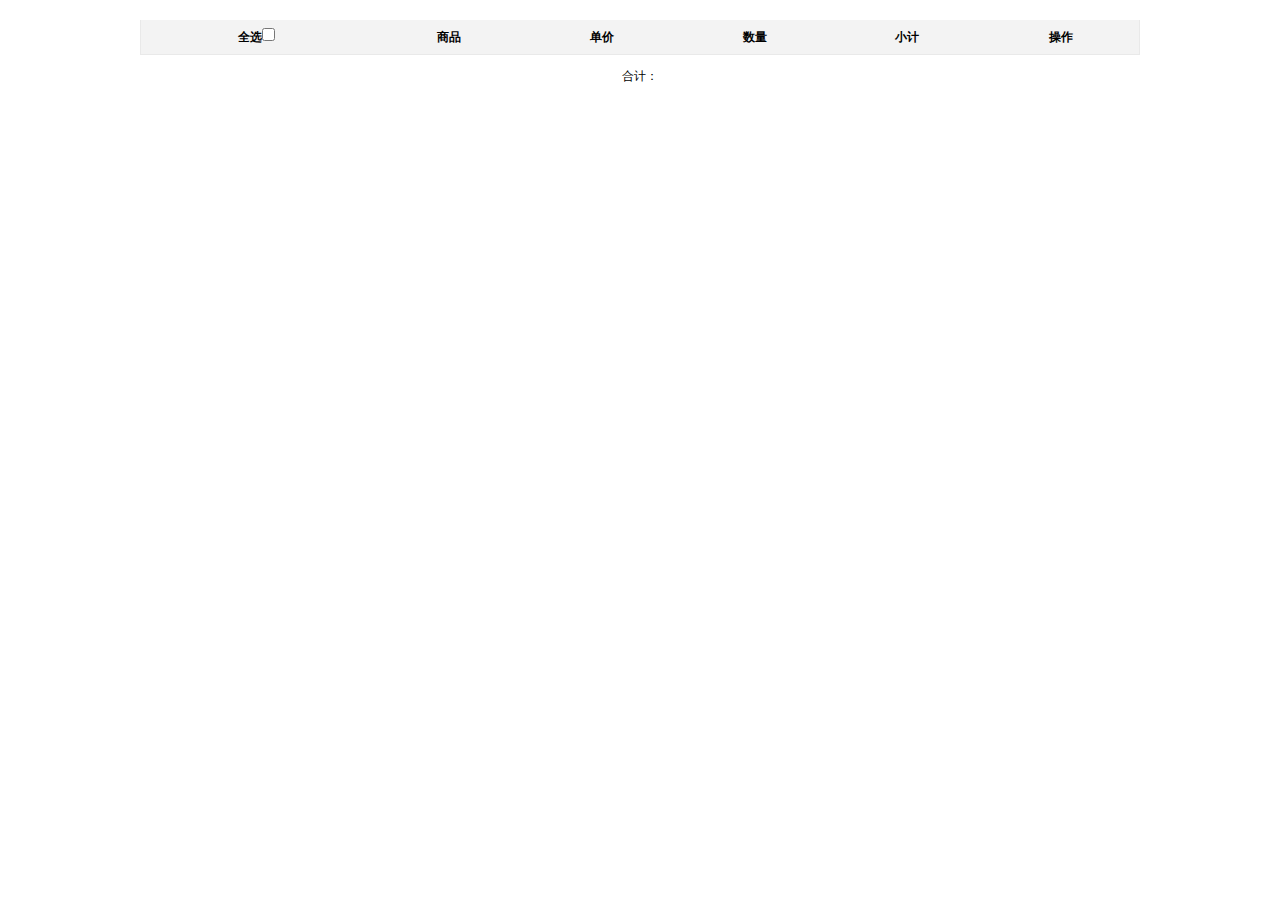
==== weiboli/car.html @ f5367738 "基础功能" ====
<!DOCTYPE html>
<html>
	<head>
		<meta charset="utf-8">
		<meta name="referrer" content="no-referrer">
		<title></title>
		<link rel="stylesheet" href="css/public.css"/>
		<link rel="stylesheet" href="css/boli.css"/>
		<link rel="stylesheet" href="css/index-footer.css"/>
		<link rel="stylesheet" href="css/car.css"/>
	</head>
	<body>
		<section id="header"></section>
		<main class="margin">
			<div class="car-all">
				<table cellspacing="0" width="1000px" align="center">
					<thead>
						<tr style="font-weight: 500;">
							<th class="all">全选<input type="checkbox"></th>
							<th colspan="2">商品</th>
							<th>单价</th>
							<th>数量</th>
							<th>小计</th>
							<th>操作</th>
						</tr>
					</thead>
					<tbody style="text-align: center;">
						<!-- <tr style="line-height: 115px;">
							<td><input class="check" type="checkbox"></td>
							<td><img src="imgs/fooer4.png"/></td>
							<td>依意浓棉服女轻薄小棉袄2019新款外套</td>
							<td>¥158.00</td>
							<td><input type="number" min="1" value="${this.goods[j].num}" class="add"></td>
							<td></td>
							<td><span>删除</span></td>
						</tr> -->
					</tbody>
					<tfoot>
						<td colspan="7" style="text-align: center;line-height: 40px;" class="addall">合计：</td>
					</tfoot>
				</table>
			</div>
		</main>
		<section id="foot"></section>
	</body>
	
	<script src="js/jquery.js"></script>
	<script src="js/ajax.js"></script>
	<script src="js/cookie.js"></script>
	<script>
		$("#header").load("http://localhost/weiboli/html-public/header.html #top");
		$("#foot").load("http://localhost/weiboli/html-public/footer.html");
	</script>
	
	
	
	
	<script>
		
		class Car{
			constructor(options) {
				this.url = options.url;
				this.tbody = options.tbody;
				
				//1.读取到所有商品数据
				this.load();
			    
				//5.事件委托绑定事件
				this.addEvent();
			}
			load(){
				var that = this;
				ajaxGet(this.url,function(res){
					that.res = JSON.parse(res);
					// console.log(that.res);
					that.getCookie();
				})
			}
			getCookie(){
				this.cars = getCookie("cars") ? JSON.parse(getCookie("cars")) : [];
				this.display();
			}
			display(){
				var str = "";
				for(var i = 0;i<this.res.length;i++){
					for(var j = 0;j<this.cars.length;j++){
						if(this.res[i].id == this.cars[j].id){
							str += `
							<tr style="line-height: 115px;" indexs="${this.cars[j].id}">
								<td><input class="check" type="checkbox"></td>
								<td><img src="${this.res[i].img.img1}"/></td>
								<td>${this.res[i].name}</td>
								<td>${this.res[i].price}</td>
								<td><input type="number" min="1" value="${this.cars[j].num}" class="add"></td>
								<td></td>
								<td><span>删除</span></td>
							</tr>
							`;
						}
					}
					
				}
				this.tbody.innerHTML = str;
			}
			
			//如果使用事件委托 最好使用事件监听事件 有可能绑定多个事件
			addEvent(){
				var that = this;
				this.tbody.addEventListener("click",function(eve){
					if(eve.target.tagName == "SPAN"){
						that.id = eve.target.parentNode.parentNode.getAttribute("indexs");
						eve.target.parentNode.parentNode.remove();
						that.updateCookie(function(i){
							var a = that.cars.splice(i,1);
							console.log(a);
						});
					}
				})
				
				this.tbody.addEventListener("input",function(eve){
					if(eve.target.tagName == "INPUT"){
						that.id = eve.target.parentNode.parentNode.getAttribute("indexs");
						//that.value = eve.target.value;
						that.updateCookie(function(i){
							that.cars[i].num = eve.target.value;
							//计算价格
							var a = parseFloat(eve.target.value);
							var b = parseFloat(eve.target.parentNode.previousElementSibling.innerHTML);
							console.log(b);
							eve.target.parentNode.nextElementSibling.innerHTML = (a * b).toFixed(2);
							
						});
					}
				})
				
				//添加单击
				
				this.tbody.addEventListener("input",function(eve){
					if(eve.target.className == "check"){
						that.id = eve.target.parentNode.parentNode.getAttribute("indexs");
						console.log(that.id);
						that.sum1 = eve.target.parentNode.nextElementSibling.nextElementSibling.nextElementSibling.innerHTML;
						console.log(that.sum1);
						that.sum2 = eve.target.parentNode.nextElementSibling.nextElementSibling.nextElementSibling.nextElementSibling.firstChild.value;
						console.log(that.sum2);
						that.sum = (that.sum1 * that.sum2).toFixed(2);
						eve.target.parentNode.parentNode.lastElementChild.previousElementSibling.innerHTML = "￥" + that.sum;
						
						that.updateCookie(function(i){
							that.cars[i].num = that.sum2;
							
						});
					}
				})
				
				//全选事件
				var all = document.querySelector(".all");
				var addall = document.querySelector(".addall")
				all.onclick = function(){
					that.cars = getCookie("cars") ? JSON.parse(getCookie("cars")) : [];
					var c = [];
					var a = [];
					for(var i = 0;i<that.cars.length;i++){
						a.push(parseFloat(that.cars[i].num));
						console.log(a)
						if(that.cars != []){
							for(var j = 0;j<that.res.length;j++){
								if(that.cars[i].id == that.res[j].id){
									c.push(that.res[j].price);
									console.log(c);
								}
							}
							
						}
					}
					
					var str = "";
					for(var i = 0;i<a.length;i++){
						
						str = +((a[i] * c[i]).toFixed(2));
						console.log(str)
						console.log(typeof(str));
					}

				}
				
				
			}
			
			updateCookie(cb){
				//是真正的删除cookie吗？不是
				//因为只有一条getCookie，里面的数据是数组的形式
				//从这条cookie中剔除这个数据
				for(var i = 0;i<this.cars.length;i++){
					if(this.cars[i].id === this.id){
						cb(i);
					}
				}
				//还要村回去
				setCookie("cars",JSON.stringify(this.cars));
			}

		}
		
		new Car({
			url:"http://localhost/weiboli/json/goods.json",
			tbody:document.querySelector("tbody")
		})
	</script>
</html>
---- weiboli/css/public.css ----
@charset "utf-8";
/* CSS Document */

body,ol,ul,h1,h2,h3,h4,h5,h6,p,dl,dd,fieldset,legend,input,textarea,select,figure{margin:0;padding:0;} 
body{font:12px  "宋体"; word-wrap:break-word;}/*让字母和数字没有空格的情况下换行*/
a,u,s,del{color:#666;text-decoration:none} 
fieldset ,a img,.bor0 {border:0;}
i,em,b{font-style:normal;font-weight:100;}
li{list-style:none;}
img{vertical-align:middle;} 
mark{background:none;}
table{border-collapse:collapse;}/*合并相邻边框*/
.ind2{text-indent:2em;}
textarea{resize:none;}/*禁止拖动行*/


/*溢出隐藏*/
.over{
	 white-space:nowrap;/*强制不换行*/
 overflow:hidden;/*溢出隐藏*/
 text-overflow:ellipsis;/*溢出隐藏时出现省略号*/
 
}
/*图片和文字垂直居中*/
.valign{ text-align:center; }
.valign img{ vertical-align:middle;}
.valign:after{ content:"";display:inline-block; vertical-align:middle; height:100%;}

/*解决向上传递效果*/
.clear:before{content:""; display:table;}
/*清除浮动*/
.clear:after{ content:""; clear:both; display:block;}
---- weiboli/css/boli.css ----
@charset "utf-8";
/* CSS Document */

.margin{ width:1200px; margin:0 auto;}

#top{background: #eff0ef;height: 31px;font: 12px/31px "";}
#top .top-l{float: left;}
#top .top-l a{color: #c81623;}
#top .top-r{float: right;}
#top .top-r a{padding: 0 12px;display: inline-block;}
#top .top-r a:hover{background: #fff;}

header{height: 150px;background:#fff5f3;}
header img{margin-top: 40px;}
header form{ float:right;width:480px; height:50px; background:#fff5f3;border: 1px solid #c80000;margin-top: 50px;}
header form .txt{ float:left; border:0; background:none;width:340px; height:50px;background: url(../imgs/search.png) left no-repeat;padding-left: 40px;}
header form .sub{ float:left;border:0; height:50px; width:100px; background:#c80000;font-size: 18px;color: #fff;}

nav{background: #c81623;}
nav ul{font: 16px/3 "";}
nav ul li{float: left;width: 125px;text-align: center;}
nav ul li.first{width: 186px;}
nav ul li a{color: #fff;}
nav .nav-l{position: relative;}
nav .nav-l .menubox{position: absolute;left: 0;top: 48px;z-index: 10;}
nav .nav-l .menubox .list1{background: #c81623;width: 186px;height: 500px;position: absolute;}
nav .nav-l .menubox .list1 li{font: 14px/50px "";color: #fff;height: 50px;width: 126px;text-align: left;padding-left: 60px;}

nav .nav-l .menubox .list1 li dl{width: 105px;height: 500px;display: none;top: 0;left:186px ;background: #fff;position: absolute;padding: 0 10px;}
nav .nav-l .menubox .list1 li dl dd{text-align: center;border-bottom: 1px solid #eeeeee;}
nav .nav-l .menubox .list1 li dl dd a{color: black;}
nav .nav-l .menubox .list1 li.active{background: #fff;color: #c81623;}

nav .nav-l .welcome{width: 200px;height: 370px;background:#fff;opacity: .8;position: absolute;right: 0;top: 100px;z-index: 10;}
nav .nav-l .welcome .welcome-t{height: 231px;text-align: center;padding-top: 10px;}
nav .nav-l .welcome .welcome-t h3{font:700 18px/40px "";color: #c81623;width: 200px;}
nav .nav-l .welcome .welcome-t img{}
nav .nav-l .welcome .welcome-t p{font: 14px/2 "";color: #999;}
nav .nav-l .welcome .welcome-t .register2{display: block; width: 130px;height: 35px;border: #A10005 1px solid;color: #CF000E;border-radius: 4px;margin:auto;font: 16px/35px "";}
nav .nav-l .welcome .welcome-t .login2{display: block;width: 132px;height: 37px;background: #C80000;color: #fff;border-radius: 4px;margin: 15px auto;font: 16px/35px "";}

nav .nav-l .welcome .notice{width: 200px;height: 114px;}
nav .nav-l .welcome .notice ul{height: 30px;display: flex;justify-content: center;background: #efefef;opacity: .8;}
nav .nav-l .welcome .notice ul li{font: 12px/30px "";}
nav .nav-l .welcome .notice ul li.active-notice{color: #f53f4d;}


nav .nav-l .welcome .notice .cont{height: 84px;padding-top: 6px 12px;}
nav .nav-l .welcome .notice .cont p{display: none;padding: 0 13px;height: 24px;line-height: 28px}
nav .nav-l .welcome .notice .cont p:nth-child(1){display: block;}
nav .nav-l .welcome .notice .cont p a{color: #333;display: block;}

#banner{height: 500px;with: 1200px;position: relative;}
#banner .banner-main{position: relative;height: 500px;position: relative;overflow: hidden;margin: 0 auto;width: 100%;}
#banner .banner-main img{position: absolute;left: 100%;top: 0;}
#banner .banner-main img:nth-child(1){left: 0;}

#banner .menubox{position: absolute;left: 0;top: 0;}

#content{padding-top: 110px;}
#content .process{width: 1145px;height: 90px;display: flex;text-spacing: center;}
#content .process img{}
#content .new{margin-top: 25px;}
#content .new .more{float: left;} 
#content .new .lunbo2{width: 800px;height: 258px;background: #f0f;float: left;}
#content .new .lunbo3{width: 200px;height: 258px;float: right;position: relative;}
#content .new .lunbo3 ul{overflow: hidden;height: 258px;position: relative;width: 200px;}
#content .new .lunbo3 ul li{width: 200px;height: 258px;;position: absolute;left: 200px;top: 0;}
#content .new .lunbo3 ul li:nth-child(1){left: 0;}

#content .new .lunbo3 ul li a{}
#content .new .lunbo3 ul li a img{width: 200px;height: 200px;}
#content .new .lunbo3 ul li a p{width: 200px;text-align: center;font: 16px/2 "";}

#content .show{height: 420px;}
#content .show h3{height: 75px;text-align: center;color: #cf000e;font-size: 26px;font-weight: bold;line-height: 75px;}
#content .show .lunbo4{width: 1100px;overflow: hidden;margin: 0 auto;}
#content .show ul.show-all{width:1000%;animation:lunbo 3s infinite linear;float: none;}
#content .show ul.show-all li{;height: 318px;width: 203px;margin-left: 5px;padding: 20px 5px 5px;border: 1px solid #ccc; float:left;}
@keyframes lunbo{
	0%{ margin-left:0;}
	100%{ margin-left:-250px;}
	}
#content .show ul.show-all li:hover{ animation-play-state:paused;}


#content .show ul.show-all li a{}
#content .show ul.show-all li a img{width: 100%;height: 250px;}
#content .show ul.show-all li a p{}

footer{background: #eeeded;padding-top: 36px;margin-top: 30px;text-align: center;padding-bottom: 20px;}
footer .footer-top{}
footer .footer-top ul{display: flex;justify-content: center;}
footer .footer-top ul li{width: 300px;}
footer .footer-top ul li img{margin: 0 auto;}
footer .footer-top ul li p{font-size: 16px;margin: 20px 0 5px 0}
footer .footer-top ul li a{display: block;padding: 5px;color: #949494;}

footer .footer-bottom{margin-top:40px;}
footer .footer-bottom p{font: 12px/2 "";}
footer .footer-bottom p a{color: #333;display: inline-block;}
footer .footer-bottom p span{}

footer .footer-bottom .footer-imgs{margin-top: 15px;}
footer .footer-bottom .footer-imgs a{}
footer .footer-bottom .footer-imgs img{width: 134px;height: 50px;}

.floor{position: fixed;top: 200px;right: 0;}
.floor ul{}
.floor ul li{width: 40px;height: 40px;background: #ccc;margin: 5px 0;text-align: center;border-radius: 5px;padding: 5px;}
---- weiboli/css/index-footer.css ----
footer{background: #eeeded;padding-top: 36px;margin-top: 30px;text-align: center;padding-bottom: 20px;}
footer .footer-top{}
footer .footer-top ul{display: flex;justify-content: center;}
footer .footer-top ul li{width: 300px;}
footer .footer-top ul li img{margin: 0 auto;}
footer .footer-top ul li p{font-size: 16px;margin: 20px 0 5px 0}
footer .footer-top ul li a{display: block;padding: 5px;color: #949494;}

footer .footer-bottom{margin-top:40px;}
footer .footer-bottom p{font: 12px/2 "";}
footer .footer-bottom p a{color: #333;display: inline-block;}
footer .footer-bottom p span{}

footer .footer-bottom .footer-imgs{margin-top: 15px;}
footer .footer-bottom .footer-imgs a{}
footer .footer-bottom .footer-imgs img{width: 134px;height: 50px;}
---- weiboli/css/car.css ----
@charset "utf-8";
/* CSS Document */

.margin{ width:1200px; margin:0 auto;}

.car-all{}
.car-all table{margin-top: 20px;}
.car-all table thead{font: 12px/32px "";background: #f3f3f3;border: 1px solid #e9e9e9;border-top: 0;}
.car-all table thead tr{}
.car-all table thead tr th{}

.car-all table tbody{}
.car-all table tbody tr{background: #fff4e8;}
.car-all table tbody tr td{}
.car-all table tbody tr td img{width: 80px;height: 80px;}
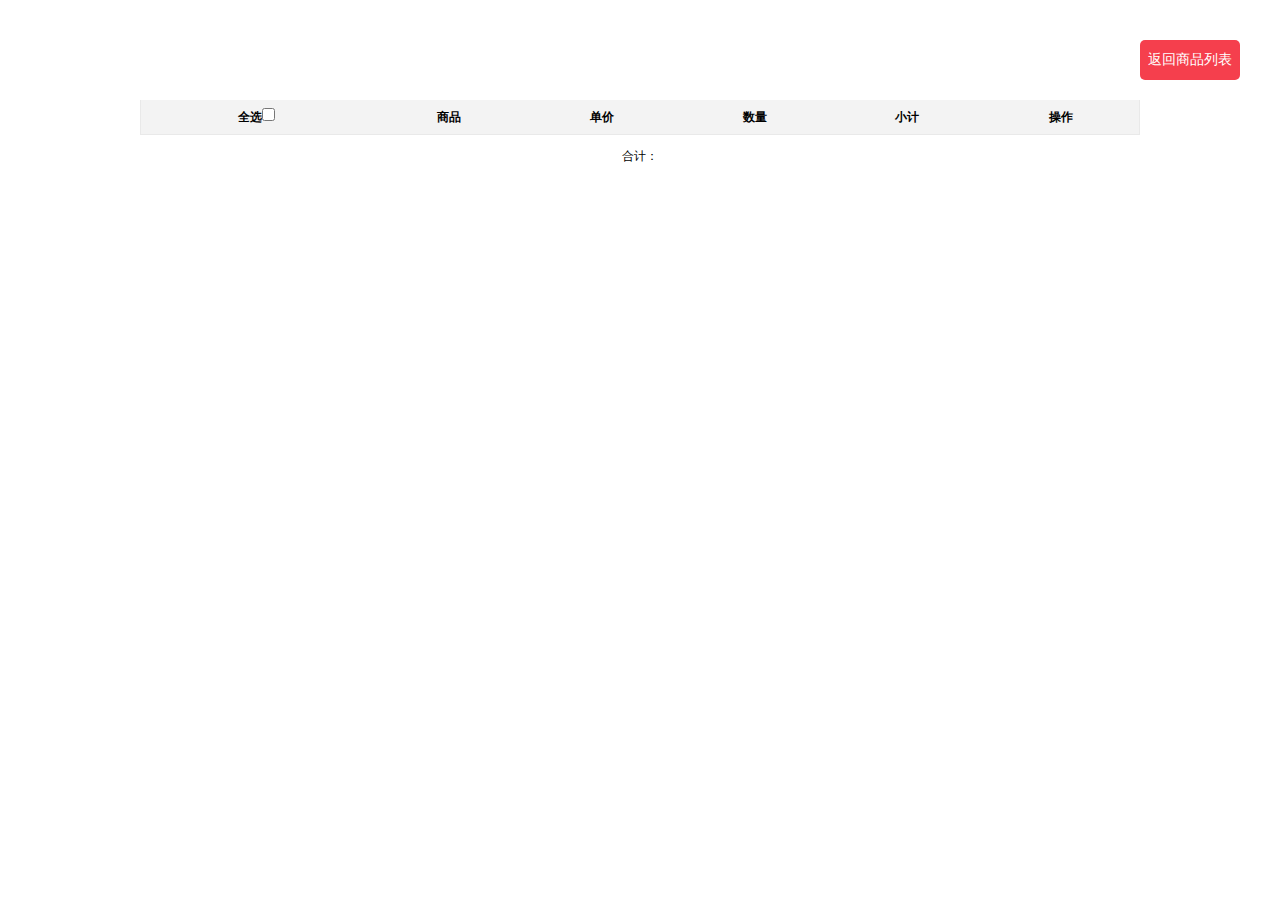
==== commit 1ae4ae3f: "完善注册登录功能" ====
--- a/weiboli/car.html
+++ b/weiboli/car.html
@@ -11,12 +11,15 @@
 	</head>
 	<body>
 		<section id="header"></section>
+		<div class="back margin">
+			<a href="list.html">返回商品列表</a>
+		</div>
 		<main class="margin">
 			<div class="car-all">
 				<table cellspacing="0" width="1000px" align="center">
 					<thead>
 						<tr style="font-weight: 500;">
-							<th class="all">全选<input type="checkbox"></th>
+							<th>全选<input class="all" type="checkbox"></th>
 							<th colspan="2">商品</th>
 							<th>单价</th>
 							<th>数量</th>
@@ -51,10 +54,7 @@
 		$("#header").load("http://localhost/weiboli/html-public/header.html #top");
 		$("#foot").load("http://localhost/weiboli/html-public/footer.html");
 	</script>
-	
-	
-	
-	
+
 	<script>
 		
 		class Car{
@@ -62,10 +62,8 @@
 				this.url = options.url;
 				this.tbody = options.tbody;
 				
-				//1.读取到所有商品数据
 				this.load();
 			    
-				//5.事件委托绑定事件
 				this.addEvent();
 			}
 			load(){
@@ -138,17 +136,15 @@
 				this.tbody.addEventListener("input",function(eve){
 					if(eve.target.className == "check"){
 						that.id = eve.target.parentNode.parentNode.getAttribute("indexs");
-						console.log(that.id);
+						<!-- console.log(that.id); -->
 						that.sum1 = eve.target.parentNode.nextElementSibling.nextElementSibling.nextElementSibling.innerHTML;
-						console.log(that.sum1);
+						<!-- console.log(that.sum1); -->
 						that.sum2 = eve.target.parentNode.nextElementSibling.nextElementSibling.nextElementSibling.nextElementSibling.firstChild.value;
-						console.log(that.sum2);
+						<!-- console.log(that.sum2); -->
 						that.sum = (that.sum1 * that.sum2).toFixed(2);
 						eve.target.parentNode.parentNode.lastElementChild.previousElementSibling.innerHTML = "￥" + that.sum;
-						
 						that.updateCookie(function(i){
 							that.cars[i].num = that.sum2;
-							
 						});
 					}
 				})
@@ -162,29 +158,34 @@
 					var a = [];
 					for(var i = 0;i<that.cars.length;i++){
 						a.push(parseFloat(that.cars[i].num));
-						console.log(a)
 						if(that.cars != []){
 							for(var j = 0;j<that.res.length;j++){
 								if(that.cars[i].id == that.res[j].id){
 									c.push(that.res[j].price);
-									console.log(c);
 								}
 							}
-							
 						}
 					}
 					
-					var str = "";
+					var str = 0;
 					for(var i = 0;i<a.length;i++){
 						
-						str = +((a[i] * c[i]).toFixed(2));
-						console.log(str)
-						console.log(typeof(str));
-					}
-
+						str += Number((a[i] * c[i]).toFixed(2));
+						<!-- console.log(str) -->
+						<!-- console.log(typeof(str)); -->
+					}
+					
+					var gou = document.querySelectorAll(".check");
+					console.log(gou);
+					for(var i = 0;i<gou.length;i++){
+						gou[i].checked = all.checked;
+						if(all.checked){
+							addall.innerHTML = "合计: ￥" + str;
+						}else{
+							addall.innerHTML = "合计:";
+						}
+					}
 				}
-				
-				
 			}
 			
 			updateCookie(cb){
@@ -199,12 +200,12 @@
 				//还要村回去
 				setCookie("cars",JSON.stringify(this.cars));
 			}
-
 		}
 		
 		new Car({
 			url:"http://localhost/weiboli/json/goods.json",
 			tbody:document.querySelector("tbody")
 		})
+		
 	</script>
 </html>
--- a/weiboli/css/boli.css
+++ b/weiboli/css/boli.css
@@ -31,7 +31,7 @@
 nav .nav-l .menubox .list1 li dl dd a{color: black;}
 nav .nav-l .menubox .list1 li.active{background: #fff;color: #c81623;}
 
-nav .nav-l .welcome{width: 200px;height: 370px;background:#fff;opacity: .8;position: absolute;right: 0;top: 100px;z-index: 10;}
+nav .nav-l .welcome{width: 200px;height: 370px;background: rgba(255,255,255,.9);position: absolute;right: 0;top: 100px;z-index: 10;}
 nav .nav-l .welcome .welcome-t{height: 231px;text-align: center;padding-top: 10px;}
 nav .nav-l .welcome .welcome-t h3{font:700 18px/40px "";color: #c81623;width: 200px;}
 nav .nav-l .welcome .welcome-t img{}
@@ -62,7 +62,14 @@
 #content .process img{}
 #content .new{margin-top: 25px;}
 #content .new .more{float: left;} 
-#content .new .lunbo2{width: 800px;height: 258px;background: #f0f;float: left;}
+#content .new .lunbo2{width: 800px;height: 258px;float: left;position: relative;overflow: hidden;margin-left: 10px;}
+#content .new .lunbo2 ul{width: 800px;height: 258px;}
+#content .new .lunbo2 ul li{width: 800px;height: 258px;position: absolute;left: 800px;top: 0;text-align: center;}
+#content .new .lunbo2 ul li:nth-child(1){left: 0;}
+#content .new .lunbo2 ul li a{display: inline-block;width: 184px;height: 243px;border: 1px solid #eee;padding: 3px;padding-top: 10px;}
+#content .new .lunbo2 ul li a p{font: 14px/2 "";}
+#content .new .lunbo2 ul li img{width: 160px;height: 160px;display: block;margin: 0 auto;}
+
 #content .new .lunbo3{width: 200px;height: 258px;float: right;position: relative;}
 #content .new .lunbo3 ul{overflow: hidden;height: 258px;position: relative;width: 200px;}
 #content .new .lunbo3 ul li{width: 200px;height: 258px;;position: absolute;left: 200px;top: 0;}
@@ -75,11 +82,11 @@
 #content .show{height: 420px;}
 #content .show h3{height: 75px;text-align: center;color: #cf000e;font-size: 26px;font-weight: bold;line-height: 75px;}
 #content .show .lunbo4{width: 1100px;overflow: hidden;margin: 0 auto;}
-#content .show ul.show-all{width:1000%;animation:lunbo 3s infinite linear;float: none;}
+#content .show ul.show-all{width:1000%;animation:lunbo 30s infinite linear;float: none;}
 #content .show ul.show-all li{;height: 318px;width: 203px;margin-left: 5px;padding: 20px 5px 5px;border: 1px solid #ccc; float:left;}
 @keyframes lunbo{
 	0%{ margin-left:0;}
-	100%{ margin-left:-250px;}
+	100%{ margin-left:-1335px;}
 	}
 #content .show ul.show-all li:hover{ animation-play-state:paused;}
 
@@ -105,6 +112,7 @@
 footer .footer-bottom .footer-imgs a{}
 footer .footer-bottom .footer-imgs img{width: 134px;height: 50px;}
 
-.floor{position: fixed;top: 200px;right: 0;}
+.floor{position: fixed;top: 400px;right: 0;opacity: .8;}
 .floor ul{}
-.floor ul li{width: 40px;height: 40px;background: #ccc;margin: 5px 0;text-align: center;border-radius: 5px;padding: 5px;}+.floor ul li{width: 35px;height: 35px;background: #fff;margin: 5px 0;text-align: center;border-radius: 5px;padding: 5px;border: 1px solid #ff000091;font: 14px/40px "";color: #CF000E;}
+.floor ul li:hover{background:#ff000091;color: #fff;font:600 16px/2 "";}--- a/weiboli/css/car.css
+++ b/weiboli/css/car.css
@@ -2,6 +2,9 @@
 /* CSS Document */
 
 .margin{ width:1200px; margin:0 auto;}
+
+.back{height: 40px;margin-top: 40px;}
+.back a{float: right; display: block;width:100px;font: 14px/40px "";background: #F53F4D;border-radius: 5px;text-align: center;color: #fff;}
 
 .car-all{}
 .car-all table{margin-top: 20px;}
